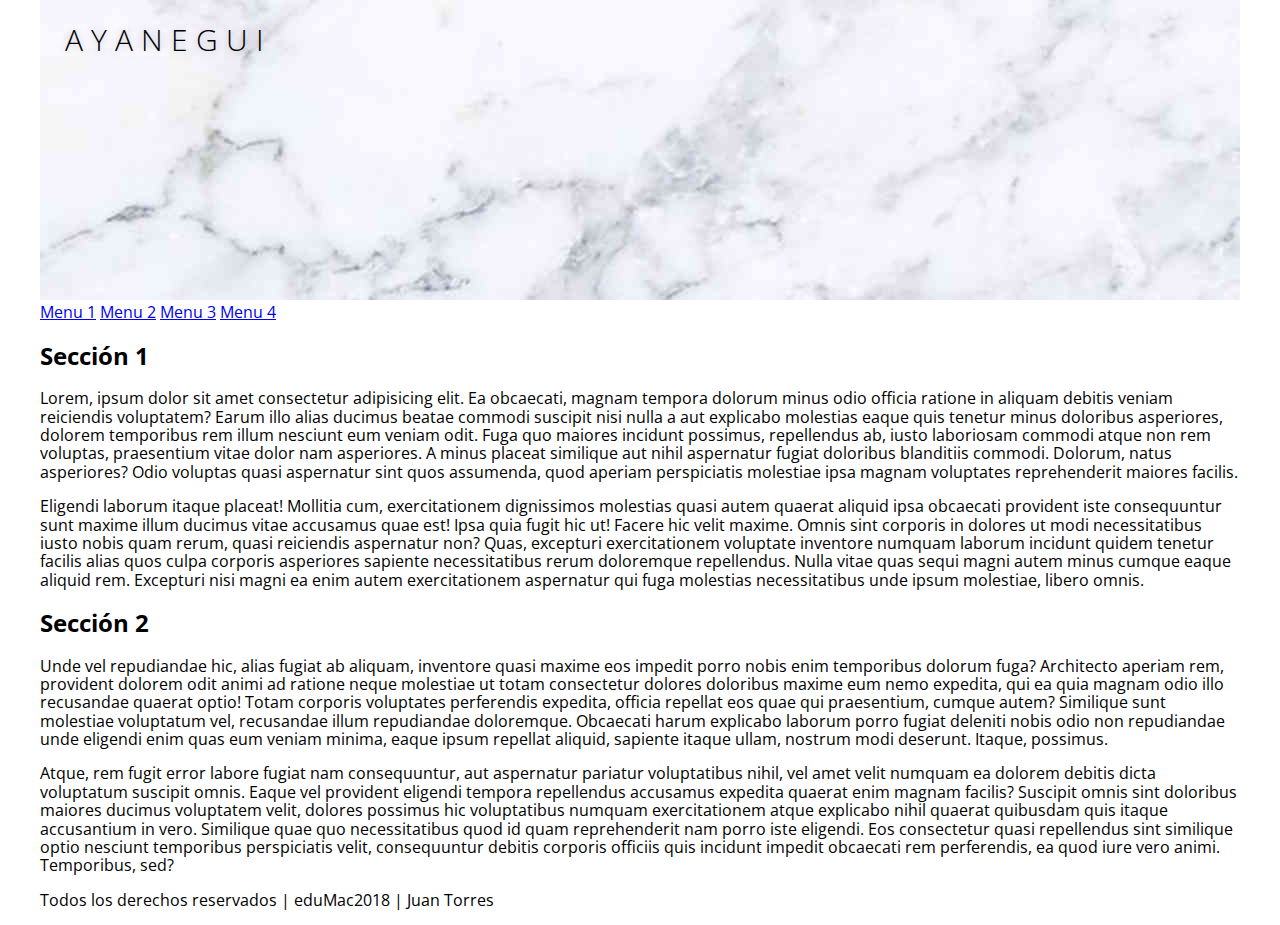
==== ejercicio2/index.html @ 46e2d388 "templateandejercicio2" ====
<!DOCTYPE html>
<html lang="es">
<head>
    <meta charset="UTF-8" />
    <meta name="viewport" content="width=device-width, initial-scale=1.0" />
    <meta http-equiv="X-UA-Compatible" content="ie=edge" />
    <title>Template</title>
    <link rel="stylesheet" href="css/main.css" />

</head>
<body>
    <div class="container">
        <header class="page-header">
            <h1>A Y A N E G U I</h1>
            <img src="images/header.jpg" alt=""/>
        </header>
        <nav class="page-nav">
            <ul>
                <li><a href="#">Menu 1</a></li>
                <li><a href="#">Menu 2</a></li>
                <li><a href="#">Menu 3</a></li>
                <li><a href="#">Menu 4</a></li>
            </ul>
        </nav>
        <main class="page-main">
            <section class="page-section">
                <h2>Sección 1</h2>
                <p>Lorem, ipsum dolor sit amet consectetur adipisicing elit. Ea obcaecati, magnam tempora dolorum minus odio officia ratione in aliquam debitis veniam reiciendis voluptatem? Earum illo alias ducimus beatae commodi suscipit nisi nulla a aut explicabo molestias eaque quis tenetur minus doloribus asperiores, dolorem temporibus rem illum nesciunt eum veniam odit. Fuga quo maiores incidunt possimus, repellendus ab, iusto laboriosam commodi atque non rem voluptas, praesentium vitae dolor nam asperiores. A minus placeat similique aut nihil aspernatur fugiat doloribus blanditiis commodi. Dolorum, natus asperiores? Odio voluptas quasi aspernatur sint quos assumenda, quod aperiam perspiciatis molestiae ipsa magnam voluptates reprehenderit maiores facilis.</p>
                <p>Eligendi laborum itaque placeat! Mollitia cum, exercitationem dignissimos molestias quasi autem quaerat aliquid ipsa obcaecati provident iste consequuntur sunt maxime illum ducimus vitae accusamus quae est! Ipsa quia fugit hic ut! Facere hic velit maxime. Omnis sint corporis in dolores ut modi necessitatibus iusto nobis quam rerum, quasi reiciendis aspernatur non? Quas, excepturi exercitationem voluptate inventore numquam laborum incidunt quidem tenetur facilis alias quos culpa corporis asperiores sapiente necessitatibus rerum doloremque repellendus. Nulla vitae quas sequi magni autem minus cumque eaque aliquid rem. Excepturi nisi magni ea enim autem exercitationem aspernatur qui fuga molestias necessitatibus unde ipsum molestiae, libero omnis.</p>
            </section>
            <section class="page-section">
                <h2>Sección 2</h2>
                <p>Unde vel repudiandae hic, alias fugiat ab aliquam, inventore quasi maxime eos impedit porro nobis enim temporibus dolorum fuga? Architecto aperiam rem, provident dolorem odit animi ad ratione neque molestiae ut totam consectetur dolores doloribus maxime eum nemo expedita, qui ea quia magnam odio illo recusandae quaerat optio! Totam corporis voluptates perferendis expedita, officia repellat eos quae qui praesentium, cumque autem? Similique sunt molestiae voluptatum vel, recusandae illum repudiandae doloremque. Obcaecati harum explicabo laborum porro fugiat deleniti nobis odio non repudiandae unde eligendi enim quas eum veniam minima, eaque ipsum repellat aliquid, sapiente itaque ullam, nostrum modi deserunt. Itaque, possimus.</p>
                <p>Atque, rem fugit error labore fugiat nam consequuntur, aut aspernatur pariatur voluptatibus nihil, vel amet velit numquam ea dolorem debitis dicta voluptatum suscipit omnis. Eaque vel provident eligendi tempora repellendus accusamus expedita quaerat enim magnam facilis? Suscipit omnis sint doloribus maiores ducimus voluptatem velit, dolores possimus hic voluptatibus numquam exercitationem atque explicabo nihil quaerat quibusdam quis itaque accusantium in vero. Similique quae quo necessitatibus quod id quam reprehenderit nam porro iste eligendi. Eos consectetur quasi repellendus sint similique optio nesciunt temporibus perspiciatis velit, consequuntur debitis corporis officiis quis incidunt impedit obcaecati rem perferendis, ea quod iure vero animi. Temporibus, sed?</p>
            </section>
        </main>
        <footer class="page-footer">
            <p>Todos los derechos reservados | eduMac2018 | Juan Torres</p>
        </footer> 
    </div>
    <div id="js">
        <script src="js/lib/jquery-3.3.1.min.js"></script>
        <script src="js/main.js"></script>
    </div>
</body>
</html>
---- ejercicio2/css/main.css ----
@charset "UTF-8";

/* Fonts */
@import url("https://fonts.googleapis.com/css?family=Open+Sans:300,300i,400,400i,600,600i,700,700i");

/* General */
@import url("lib/normalize.css");

body{
    font-family: "Open Sans", sans-serif;
}
.container {
    max-width:  1200px;
    margin: 0 auto;
}
img {
    max-width: 100%;
}
ul, ol{
    margin: 0;
    padding: 0;
    list-style-type: none;
}
/* Header */
.page-header{
    position: relative;
}
.page-header h1{
    position: absolute;
    top:25px;
    left:25px;
    margin: 0;
    line-height: 1;
    font-weight: 300;
    font-size: 30px;
    text-shadow: 0 0 8px #6666

}

/* Nav */
.page-nav li{
    display: inline-block
}
/* Main */

/* Footer */

/* Helpers */
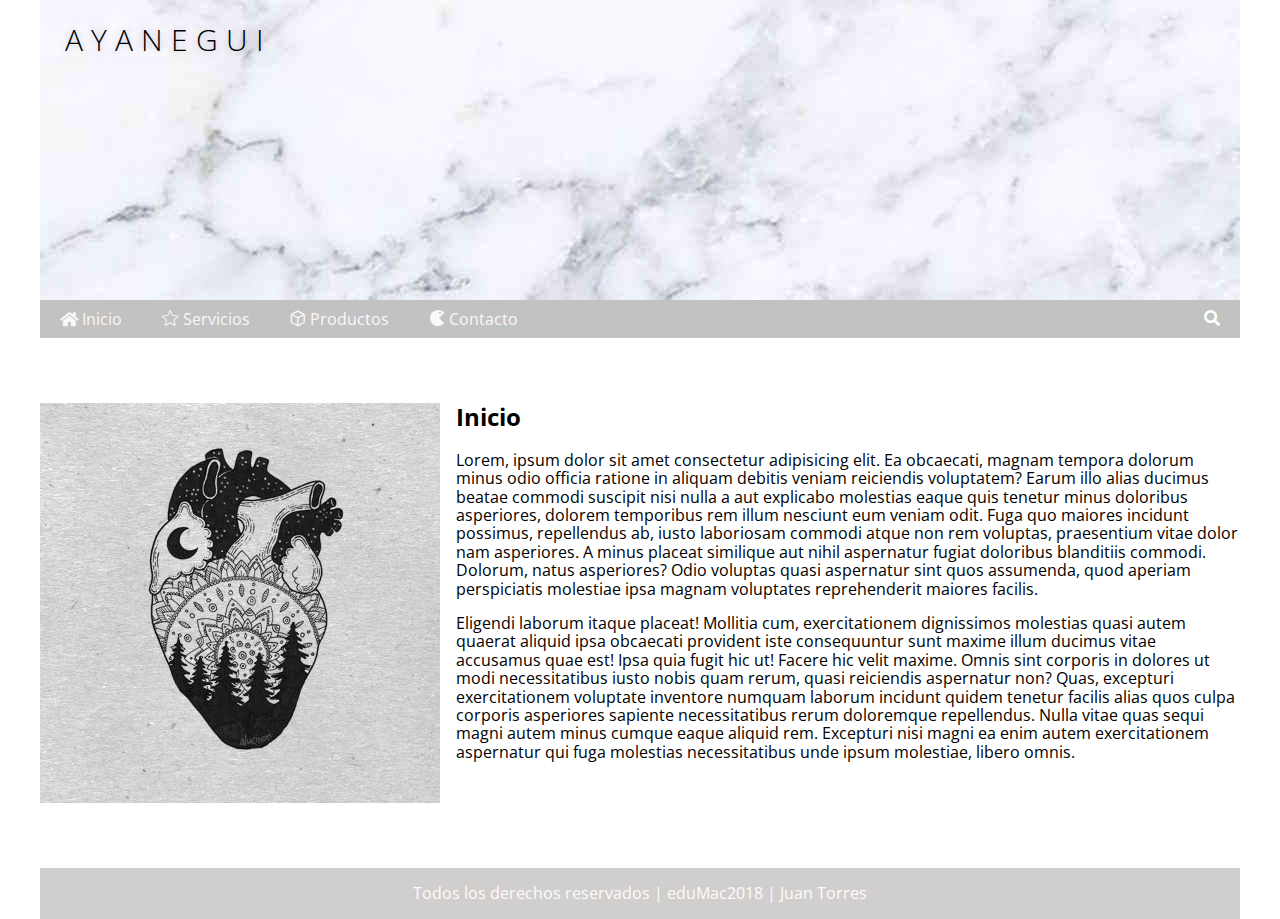
==== commit 5429a71b: "Update ejercicio2" ====
--- a/ejercicio2/index.html
+++ b/ejercicio2/index.html
@@ -6,7 +6,6 @@
     <meta http-equiv="X-UA-Compatible" content="ie=edge" />
     <title>Template</title>
     <link rel="stylesheet" href="css/main.css" />
-
 </head>
 <body>
     <div class="container">
@@ -15,24 +14,37 @@
             <img src="images/header.jpg" alt=""/>
         </header>
         <nav class="page-nav">
-            <ul>
-                <li><a href="#">Menu 1</a></li>
-                <li><a href="#">Menu 2</a></li>
-                <li><a href="#">Menu 3</a></li>
-                <li><a href="#">Menu 4</a></li>
+            <span class="fas fa-search"></span>
+            <ul class="clearfix">
+                <li><a href="#">
+                    <span class="fas fa-home"></span>
+                    Inicio
+                </a></li>
+                <li><a href="#">
+                    <span class="icon-star2"></span>
+                    Servicios</a></li>
+                <li><a href="#">
+                        <span class="icon-box"></span>
+                    Productos</a></li>
+                <li><a href="#">
+                        <span class="icon-pacman"></span>
+                    Contacto</a></li>
             </ul>
         </nav>
         <main class="page-main">
             <section class="page-section">
-                <h2>Sección 1</h2>
-                <p>Lorem, ipsum dolor sit amet consectetur adipisicing elit. Ea obcaecati, magnam tempora dolorum minus odio officia ratione in aliquam debitis veniam reiciendis voluptatem? Earum illo alias ducimus beatae commodi suscipit nisi nulla a aut explicabo molestias eaque quis tenetur minus doloribus asperiores, dolorem temporibus rem illum nesciunt eum veniam odit. Fuga quo maiores incidunt possimus, repellendus ab, iusto laboriosam commodi atque non rem voluptas, praesentium vitae dolor nam asperiores. A minus placeat similique aut nihil aspernatur fugiat doloribus blanditiis commodi. Dolorum, natus asperiores? Odio voluptas quasi aspernatur sint quos assumenda, quod aperiam perspiciatis molestiae ipsa magnam voluptates reprehenderit maiores facilis.</p>
-                <p>Eligendi laborum itaque placeat! Mollitia cum, exercitationem dignissimos molestias quasi autem quaerat aliquid ipsa obcaecati provident iste consequuntur sunt maxime illum ducimus vitae accusamus quae est! Ipsa quia fugit hic ut! Facere hic velit maxime. Omnis sint corporis in dolores ut modi necessitatibus iusto nobis quam rerum, quasi reiciendis aspernatur non? Quas, excepturi exercitationem voluptate inventore numquam laborum incidunt quidem tenetur facilis alias quos culpa corporis asperiores sapiente necessitatibus rerum doloremque repellendus. Nulla vitae quas sequi magni autem minus cumque eaque aliquid rem. Excepturi nisi magni ea enim autem exercitationem aspernatur qui fuga molestias necessitatibus unde ipsum molestiae, libero omnis.</p>
+                <div class="grid clearfix">
+                    <div class="col col-left">
+                        <img src="images/p1.jpg" alt="">
+                    </div>
+                    <div class="col col-right">
+                        <h2>Inicio</h2>
+                        <p>Lorem, ipsum dolor sit amet consectetur adipisicing elit. Ea obcaecati, magnam tempora dolorum minus odio officia ratione in aliquam debitis veniam reiciendis voluptatem? Earum illo alias ducimus beatae commodi suscipit nisi nulla a aut explicabo molestias eaque quis tenetur minus doloribus asperiores, dolorem temporibus rem illum nesciunt eum veniam odit. Fuga quo maiores incidunt possimus, repellendus ab, iusto laboriosam commodi atque non rem voluptas, praesentium vitae dolor nam asperiores. A minus placeat similique aut nihil aspernatur fugiat doloribus blanditiis commodi. Dolorum, natus asperiores? Odio voluptas quasi aspernatur sint quos assumenda, quod aperiam perspiciatis molestiae ipsa magnam voluptates reprehenderit maiores facilis.</p>
+                        <p>Eligendi laborum itaque placeat! Mollitia cum, exercitationem dignissimos molestias quasi autem quaerat aliquid ipsa obcaecati provident iste consequuntur sunt maxime illum ducimus vitae accusamus quae est! Ipsa quia fugit hic ut! Facere hic velit maxime. Omnis sint corporis in dolores ut modi necessitatibus iusto nobis quam rerum, quasi reiciendis aspernatur non? Quas, excepturi exercitationem voluptate inventore numquam laborum incidunt quidem tenetur facilis alias quos culpa corporis asperiores sapiente necessitatibus rerum doloremque repellendus. Nulla vitae quas sequi magni autem minus cumque eaque aliquid rem. Excepturi nisi magni ea enim autem exercitationem aspernatur qui fuga molestias necessitatibus unde ipsum molestiae, libero omnis.</p>
+                    </div>
+                </div>
             </section>
-            <section class="page-section">
-                <h2>Sección 2</h2>
-                <p>Unde vel repudiandae hic, alias fugiat ab aliquam, inventore quasi maxime eos impedit porro nobis enim temporibus dolorum fuga? Architecto aperiam rem, provident dolorem odit animi ad ratione neque molestiae ut totam consectetur dolores doloribus maxime eum nemo expedita, qui ea quia magnam odio illo recusandae quaerat optio! Totam corporis voluptates perferendis expedita, officia repellat eos quae qui praesentium, cumque autem? Similique sunt molestiae voluptatum vel, recusandae illum repudiandae doloremque. Obcaecati harum explicabo laborum porro fugiat deleniti nobis odio non repudiandae unde eligendi enim quas eum veniam minima, eaque ipsum repellat aliquid, sapiente itaque ullam, nostrum modi deserunt. Itaque, possimus.</p>
-                <p>Atque, rem fugit error labore fugiat nam consequuntur, aut aspernatur pariatur voluptatibus nihil, vel amet velit numquam ea dolorem debitis dicta voluptatum suscipit omnis. Eaque vel provident eligendi tempora repellendus accusamus expedita quaerat enim magnam facilis? Suscipit omnis sint doloribus maiores ducimus voluptatem velit, dolores possimus hic voluptatibus numquam exercitationem atque explicabo nihil quaerat quibusdam quis itaque accusantium in vero. Similique quae quo necessitatibus quod id quam reprehenderit nam porro iste eligendi. Eos consectetur quasi repellendus sint similique optio nesciunt temporibus perspiciatis velit, consequuntur debitis corporis officiis quis incidunt impedit obcaecati rem perferendis, ea quod iure vero animi. Temporibus, sed?</p>
-            </section>
+        
         </main>
         <footer class="page-footer">
             <p>Todos los derechos reservados | eduMac2018 | Juan Torres</p>
--- a/ejercicio2/css/main.css
+++ b/ejercicio2/css/main.css
@@ -1,6 +1,8 @@
 @charset "UTF-8";
 
 /* Fonts */
+@import url("lib/fontawesome-all.css");
+@import url("lib/font-juan.css");
 @import url("https://fonts.googleapis.com/css?family=Open+Sans:300,300i,400,400i,600,600i,700,700i");
 
 /* General */
@@ -15,6 +17,7 @@
 }
 img {
     max-width: 100%;
+    display:block;
 }
 ul, ol{
     margin: 0;
@@ -38,11 +41,111 @@
 }
 
 /* Nav */
-.page-nav li{
-    display: inline-block
+.page-nav {
+   background-color: #6666;
+  
+}
+/* .page-nav ul::after {
+    content: "";
+    display: block;
+    clear: both;
+}
+El código de arriba es para cuando paces el cursor cerca de la 
+palabra cambie el color*/
+
+.page-nav  li{
+     float:left;
+}
+.page-nav a {
+    display: block;
+    color:rgb(250, 248, 248);
+    text-decoration: none;
+    padding: 10px 20px;
+    transition: all .3s;
+
+    /* Padding: distancia entre un elemento limitador
+    y el contenido (arriba abajo)px (izquierda, derecha)px 
+    */
+    
+    /* 
+    transition: recibe una lista de propiedades a transicionar-
+        cada propiedad de la lista debe tener especificado el
+        tiempo de transisión, el cual puede ser en segundos  (s) o
+        milisegundos (ms) Siempre usar la misma medida no combinar
+        
+        sintaxis:
+        transition:[propiedad tiempo], ...;
+        transition: background-color 30ms;
+        transition: background-color 30ms;
+        transition: background-color .3s,color .5s; 
+        transition: all .3s;
+        */
+}
+.page-nav a:hover {
+    background-color:rgba(36, 35, 35, 0.4);
+    color:#fff;
+    /* Para que se mueva el texto de gradnde a chico 
+    font-size: 20px; */
+}
+
+
+.page-nav .fa-search {
+    color:rgb(255, 255, 255);
+   float: right;
+   margin: 10px 20px 0;
+    cursor: pointer;
+
 }
 /* Main */
 
+.page-main{
+    padding: 65px 0;
+
+}
+
+.page-main h2:first-child {
+    margin-top:0;
+}
+
+/* Grid */
+.grid .col-left{
+    float:left;
+    width: 33.33%;
+
+}
+.grid .col-right{
+    padding-left: 16px;
+    float:right;
+    width: 66.66%;
+    box-sizing: border-box; 
+    /* 
+    bos-sizing: valor por defecto "content-box"
+        content-boz: Ancho del contenido es únicamente el contenido, es decir que
+        los valores de "margin" "paddind" y "border" se sumarán.
+
+    birder-box: Ancho del contenido es la suma del "contenido" + "padding" + "border",
+    es decir que los alores de "padding" y "border" se toma del ancho establecido.
+    */
+}
 /* Footer */
+.page-footer{
+    background-color: rgb(209, 206, 206);
+    padding: 16px 0;
+}
+.page-footer p{
+    margin:0;
+    text-align: center;
+    color: #fffbfb
+}
 
-/* Helpers */+/* Helpers */
+.clearfix:before,
+.clearfix:after{
+    content:"";
+    display: block;
+
+}
+.clearfix:after{
+    clear: both; /* Puede ser [both | left | right] */
+}
+
